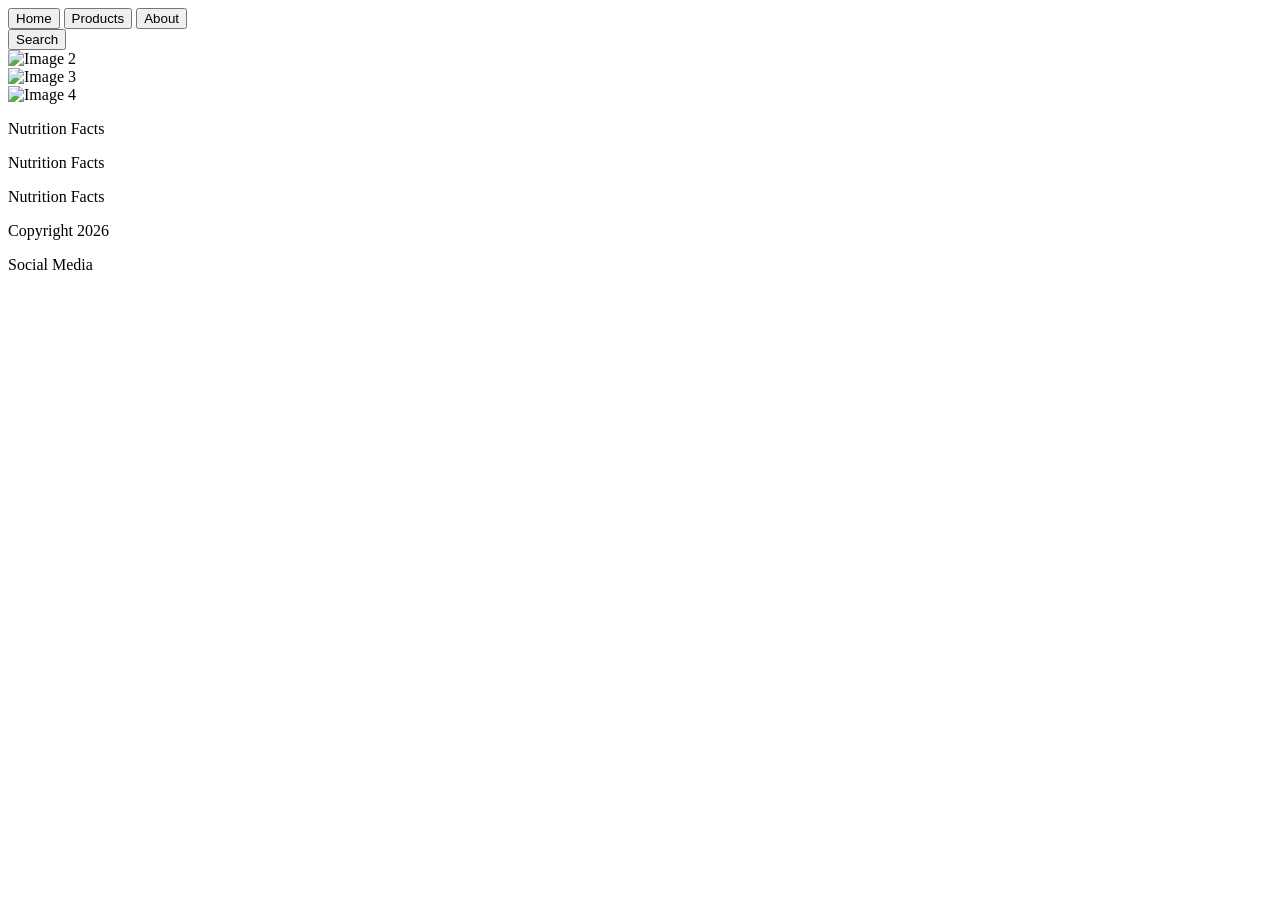
==== docs/products.html @ 3d1f231b "Products page html move to another folder" ====
<!DOCTYPE html>
<html lang="en">
<head>
    <meta charset="UTF-8">
    <title>Products</title>
</head>

<header>
        <nav>
        <div>
            <button>Home</button>
            <button>Products</button>
            <button>About</button>
        </div>

        <div>
            <button>Search</button>
        </div>
    </nav>
</header>

<body>

    <section>
        <div>
            <img src="img1.jpg" alt="Image 2">
        </div>

        <div>
            <img src="img3.jpg" alt="Image 3">
        </div>

        <div>
            <img src="img4.jpg" alt="Image 4"   >
        </div>
    </section>

    <section>
        <p>Nutrition Facts</p>
        <p>Nutrition Facts</p>
        <p>Nutrition Facts</p>
    </section>

    <section>
        <div></div>
        <div></div>
        <div></div>
    </section>

    <footer>
        <div>
            <p>Copyright 2026</p>
        </div>

        <div>
            <p>Social Media</p>
        </div>
    </footer>

</body>
</html>
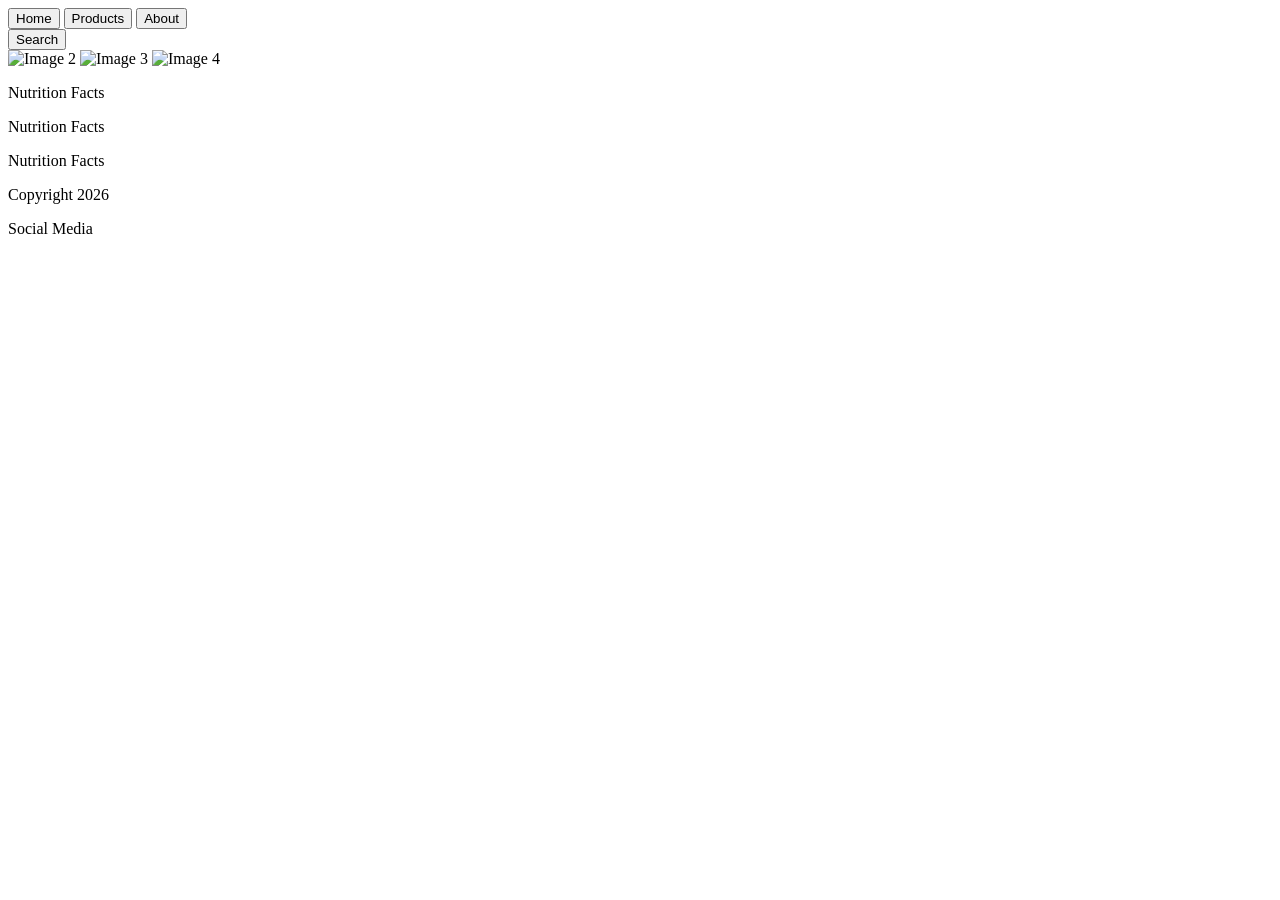
==== commit 8ed6fae8: "Add classes and fixed product.html" ====
--- a/docs/products.html
+++ b/docs/products.html
@@ -1,20 +1,21 @@
 <!DOCTYPE html>
 <html lang="en">
+
 <head>
     <meta charset="UTF-8">
     <title>Products</title>
 </head>
 
 <header>
-        <nav>
-        <div>
-            <button>Home</button>
-            <button>Products</button>
-            <button>About</button>
+    <nav>
+        <div class="nav-container">
+            <button class="nav-button">Home</button>
+            <button class="nav-button">Products</button>
+            <button class="nav-button">About</button>
         </div>
 
-        <div>
-            <button>Search</button>
+        <div class="search-container">
+            <button class="search-button">Search</button>
         </div>
     </nav>
 </header>
@@ -22,17 +23,9 @@
 <body>
 
     <section>
-        <div>
-            <img src="img1.jpg" alt="Image 2">
-        </div>
-
-        <div>
-            <img src="img3.jpg" alt="Image 3">
-        </div>
-
-        <div>
-            <img src="img4.jpg" alt="Image 4"   >
-        </div>
+        <img src="img1.jpg" alt="Image 2">
+        <img src="img3.jpg" alt="Image 3">
+        <img src="img4.jpg" alt="Image 4">
     </section>
 
     <section>
@@ -41,21 +34,16 @@
         <p>Nutrition Facts</p>
     </section>
 
-    <section>
-        <div></div>
-        <div></div>
-        <div></div>
-    </section>
-
     <footer>
-        <div>
+        <div class="copyright">
             <p>Copyright 2026</p>
         </div>
 
-        <div>
+        <div class="social-media">
             <p>Social Media</p>
         </div>
     </footer>
 
 </body>
+
 </html>
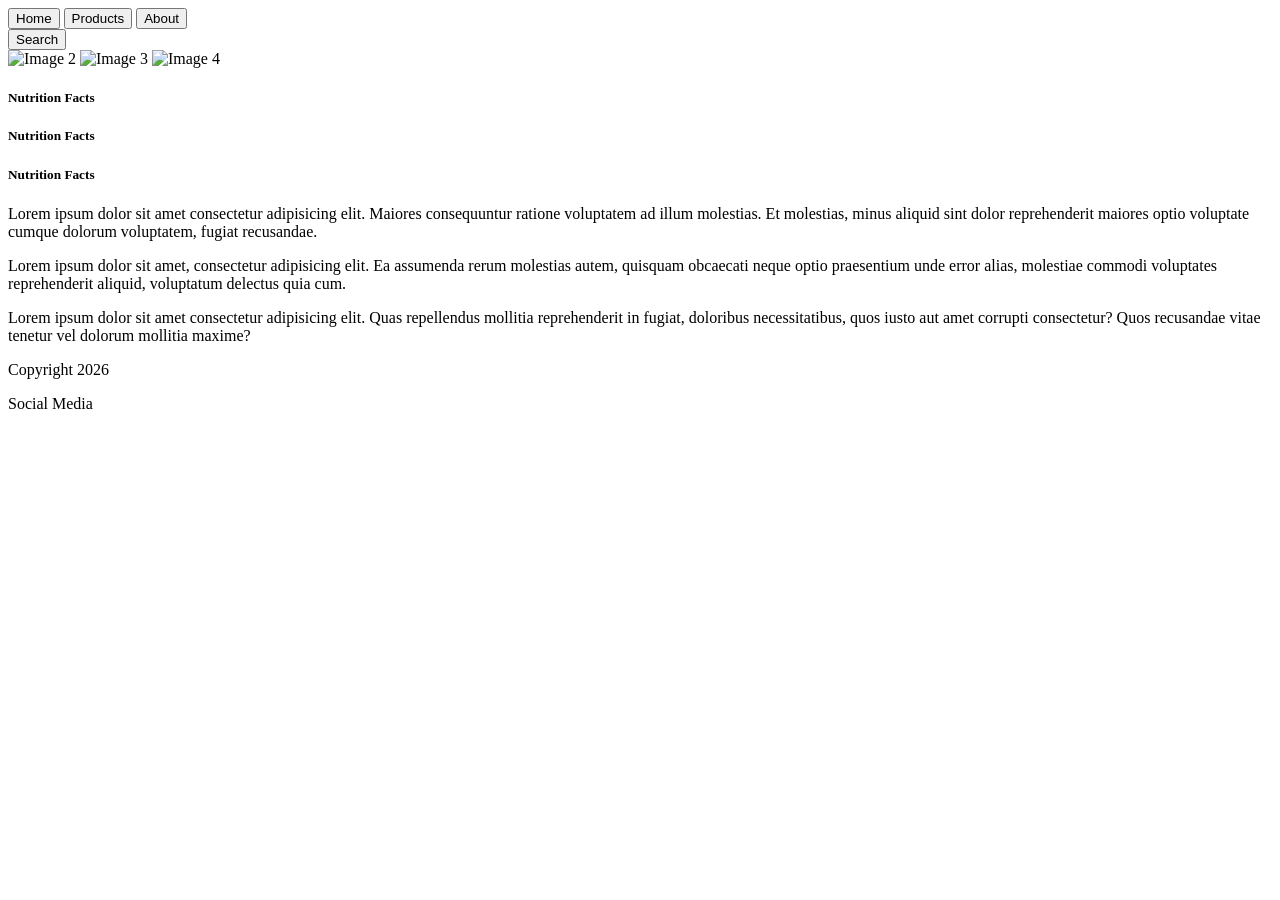
==== commit 8a06c743: "fixed products.html" ====
--- a/docs/products.html
+++ b/docs/products.html
@@ -22,17 +22,21 @@
 
 <body>
 
-    <section>
+    <div class="countainer">
+
         <img src="img1.jpg" alt="Image 2">
         <img src="img3.jpg" alt="Image 3">
         <img src="img4.jpg" alt="Image 4">
-    </section>
 
-    <section>
-        <p>Nutrition Facts</p>
-        <p>Nutrition Facts</p>
-        <p>Nutrition Facts</p>
-    </section>
+        <h5>Nutrition Facts</h5>
+        <h5>Nutrition Facts</h5>
+        <h5>Nutrition Facts</h5>
+
+        <p>Lorem ipsum dolor sit amet consectetur adipisicing elit. Maiores consequuntur ratione voluptatem ad illum molestias. Et molestias, minus aliquid sint dolor reprehenderit maiores optio voluptate cumque dolorum voluptatem, fugiat recusandae.</p>
+        <p>Lorem ipsum dolor sit amet, consectetur adipisicing elit. Ea assumenda rerum molestias autem, quisquam obcaecati neque optio praesentium unde error alias, molestiae commodi voluptates reprehenderit aliquid, voluptatum delectus quia cum.</p>
+        <p>Lorem ipsum dolor sit amet consectetur adipisicing elit. Quas repellendus mollitia reprehenderit in fugiat, doloribus necessitatibus, quos iusto aut amet corrupti consectetur? Quos recusandae vitae tenetur vel dolorum mollitia maxime?</p>
+
+    </div>
 
     <footer>
         <div class="copyright">
